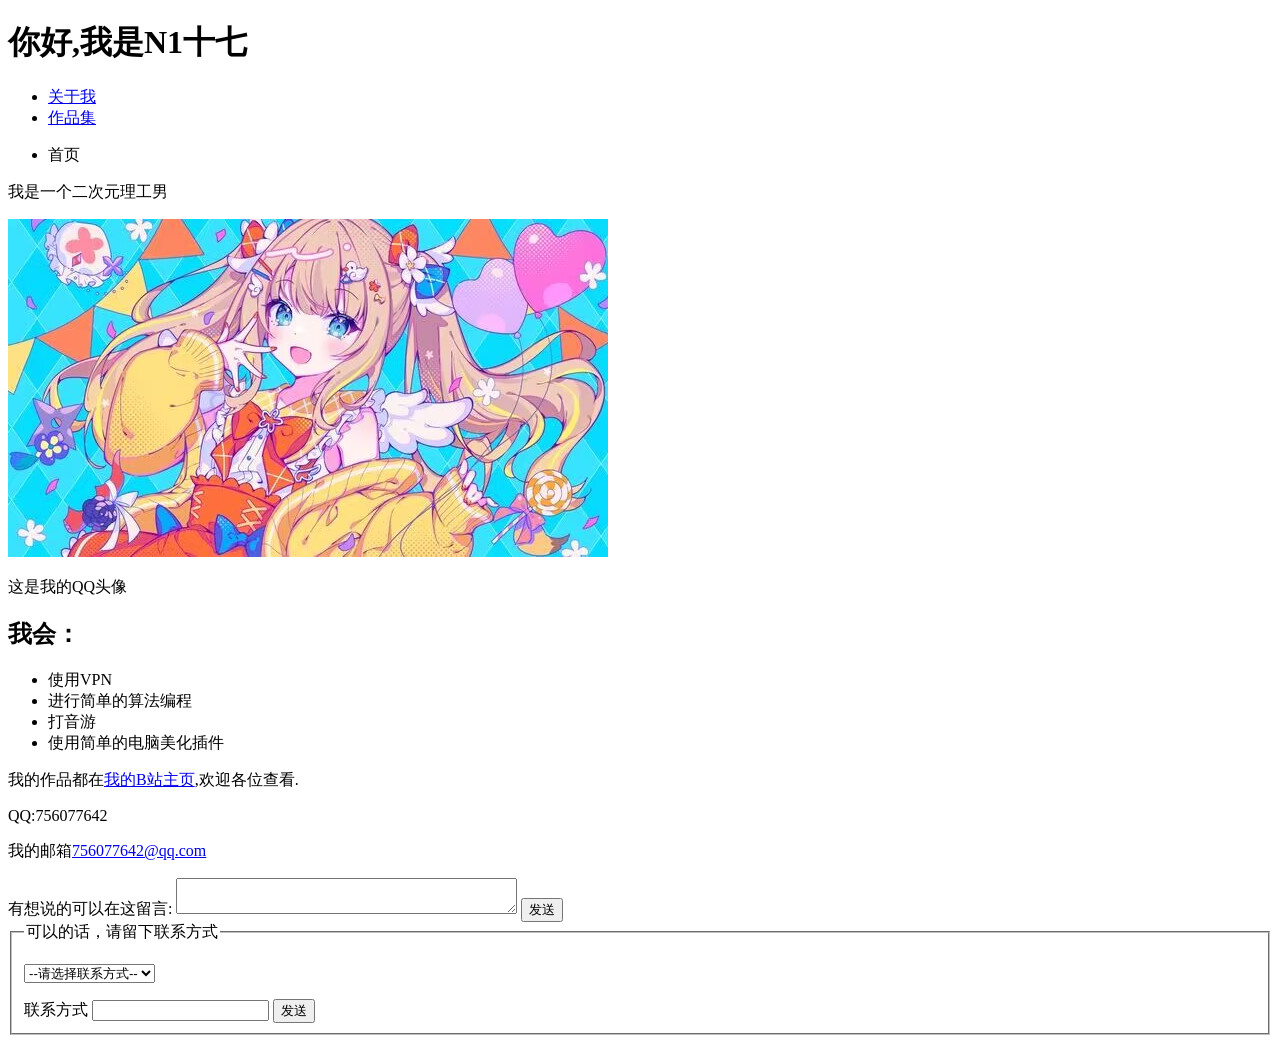
==== index.html @ 8b1b2431 "my_site" ====
<!doctype html>
<html lang="zh-CN">
<head>
<meta charset="utf-8"/>
<title>N1十七的主页</title>
</head>

<body>

<header>
<h1>你好,我是N1十七</h1>
<nav>
<ul>
<li><a href="about.html">关于我</a>
<li><a href="work.html">作品集</a>
<li><p>首页</p>
</li>
</ul>
</nav>
</header>

<main>
<p>我是一个二次元理工男</p>
<img src="image/3712FD79B862A1A8AA1787F4F17ACB9D.jpg" alt="扣扣头像"/>
<p>这是我的QQ头像
<h2>我会：</h2>
<ul>
<li>使用VPN
<li>进行简单的算法编程
<li>打音游
<li>使用简单的电脑美化插件</li>
</ul>
<p>我的作品都在<a href="https://space.bilibili.com/2039722949?spm_id_from=333.1007.0.0">我的B站主页</a>,欢迎各位查看.</p>
</main>

<footer>
<p>QQ:756077642
<p>我的邮箱<a href="mailto:756077642@qq.com">756077642@qq.com</a></p>
<form action="./submit_page" method="get">
<label for="msg">有想说的可以在这留言:</label>
<textarea name ="msg" id ="msg" rows="2" cols="40" required></textarea>

<button>发送</button>
</form>

<fieldset>

<legend>可以的话，请留下联系方式</legend>
<p>
<select name ="email" id ="email">
<option value="">--请选择联系方式--</option>
<option value="qq">QQ号</option>
<option value="wechat">微信号</option>
<option value ="bilibili">b站号</option>
</select>
</p>
<form action="./lianxi_page" method="get">
<label for="ssemail">联系方式</label>
<input type="text" name ="ssemail" id ="ssemail"/>
<button>发送</button>

</form>

</fieldset>

</footer>

</body>
</html>
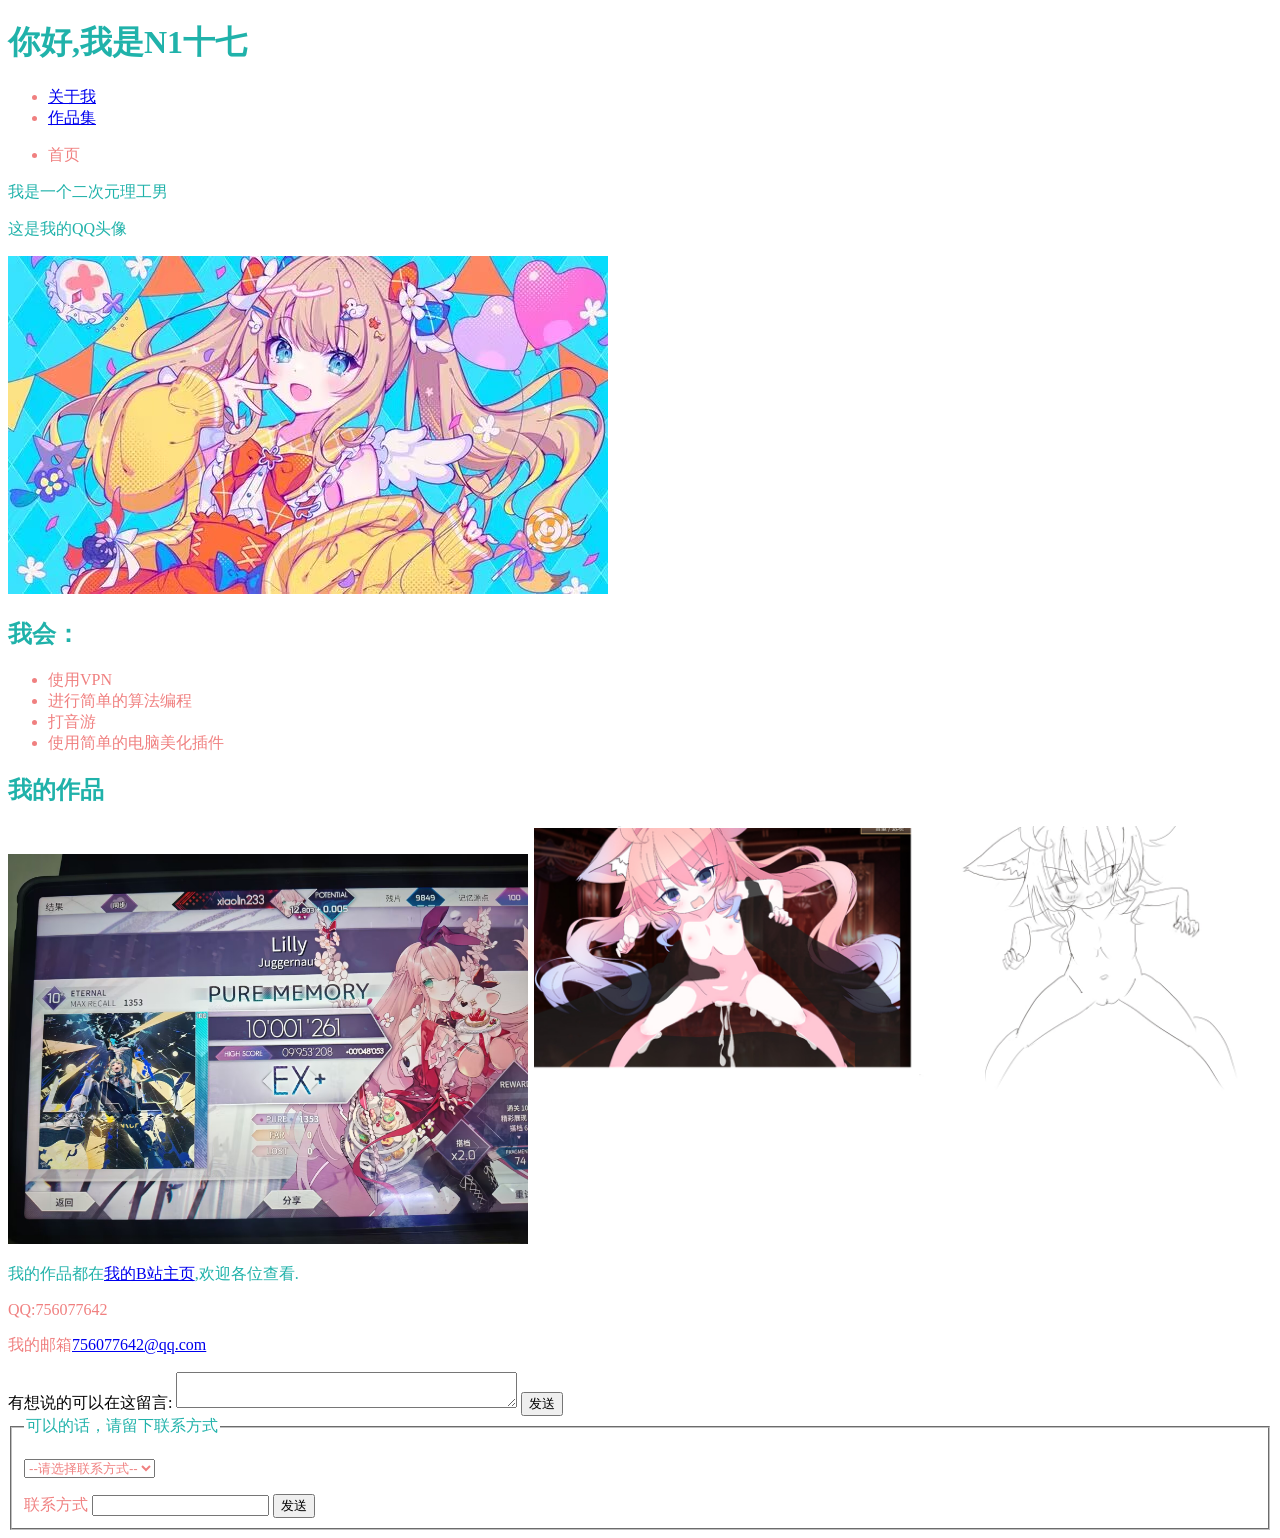
==== commit 731a38c5: "the first xiaolin" ====
--- a/index.html
+++ b/index.html
@@ -2,50 +2,66 @@
 <html lang="zh-CN">
 <head>
 <meta charset="utf-8"/>
+<meta name="viewport" content="width=device-width, initial-scale=1"/>
+<link rel="stylesheet" href="style.css" />
 <title>N1十七的主页</title>
 </head>
 
-<body>
+<body class="home-page">
 
-<header>
-<h1>你好,我是N1十七</h1>
-<nav>
-<ul>
+<header class="site-header">
+<h1 class="site-title">你好,我是N1十七</h1>
+<nav aria-label="主导航">
+<ul class="list">
 <li><a href="about.html">关于我</a>
 <li><a href="work.html">作品集</a>
-<li><p>首页</p>
+<li><p aria-current="page">首页</p>
 </li>
 </ul>
 </nav>
 </header>
 
-<main>
-<p>我是一个二次元理工男</p>
-<img src="image/3712FD79B862A1A8AA1787F4F17ACB9D.jpg" alt="扣扣头像"/>
-<p>这是我的QQ头像
+<main class="home-main">
+<section class="hero-section">
+<div class="hero-copy">
+<p class="lead">我是一个二次元理工男</p>
+<p class="lead">这是我的QQ头像</p>
+</div>
+<img class="profile-image" src="image/3712FD79B862A1A8AA1787F4F17ACB9D.jpg" alt="QQ头像,少女侧脸"/>
+</section>
+<section class="content-card skills-section">
 <h2>我会：</h2>
-<ul>
+<ul class="list">
 <li>使用VPN
 <li>进行简单的算法编程
 <li>打音游
 <li>使用简单的电脑美化插件</li>
 </ul>
-<p>我的作品都在<a href="https://space.bilibili.com/2039722949?spm_id_from=333.1007.0.0">我的B站主页</a>,欢迎各位查看.</p>
+</section>
+<section class="content-card works-section">
+    <h2>我的作品</h2>
+    <div class="work-gallery">
+        <img class="scorts" src="works/best.jpg" alt="最好成绩，游戏arcaea里PM一个10+铺面"/>
+        <img class="arts" src="works/test.jpg" alt="第一次临摹，铅笔风格"/>
+    </div>
+</section>
+
+<p class="lead portfolio-link">我的作品都在<a href="https://space.bilibili.com/2039722949?spm_id_from=333.1007.0.0">我的B站主页</a>,欢迎各位查看.</p>
 </main>
 
-<footer>
-<p>QQ:756077642
-<p>我的邮箱<a href="mailto:756077642@qq.com">756077642@qq.com</a></p>
-<form action="./submit_page" method="get">
+<footer class="site-footer">
+<p class="list">QQ:756077642</p>
+<p class="list">我的邮箱<a href="mailto:756077642@qq.com">756077642@qq.com</a></p>
+<form class="message-form" action="./submit_page" method="get">
 <label for="msg">有想说的可以在这留言:</label>
 <textarea name ="msg" id ="msg" rows="2" cols="40" required></textarea>
 
 <button>发送</button>
 </form>
 
-<fieldset>
+<fieldset class="contact-fieldset">
 
-<legend>可以的话，请留下联系方式</legend>
+<legend class="lead">可以的话，请留下联系方式</legend>
 <p>
 <select name ="email" id ="email">
 <option value="">--请选择联系方式--</option>
@@ -54,8 +70,8 @@
 <option value ="bilibili">b站号</option>
 </select>
 </p>
-<form action="./lianxi_page" method="get">
-<label for="ssemail">联系方式</label>
+<form class="contact-form" action="./lianxi_page" method="get">
+<label class="list" for="ssemail">联系方式</label>
 <input type="text" name ="ssemail" id ="ssemail"/>
 <button>发送</button>
 
--- a/style.css
+++ b/style.css
@@ -0,0 +1,25 @@
+h1{
+    color:lightseagreen;
+}
+h2{
+    color:lightseagreen;
+}
+.lead{
+    color :lightseagreen;
+}
+.list{
+    color:lightcoral;
+}
+#email{
+    color:lightcoral;
+}
+.scorts{
+    width: 520px;
+    max-width: 100%;
+    height: auto;
+}
+.arts{
+    width: 720px;
+    max-width: 100%;
+    height: auto;
+}
